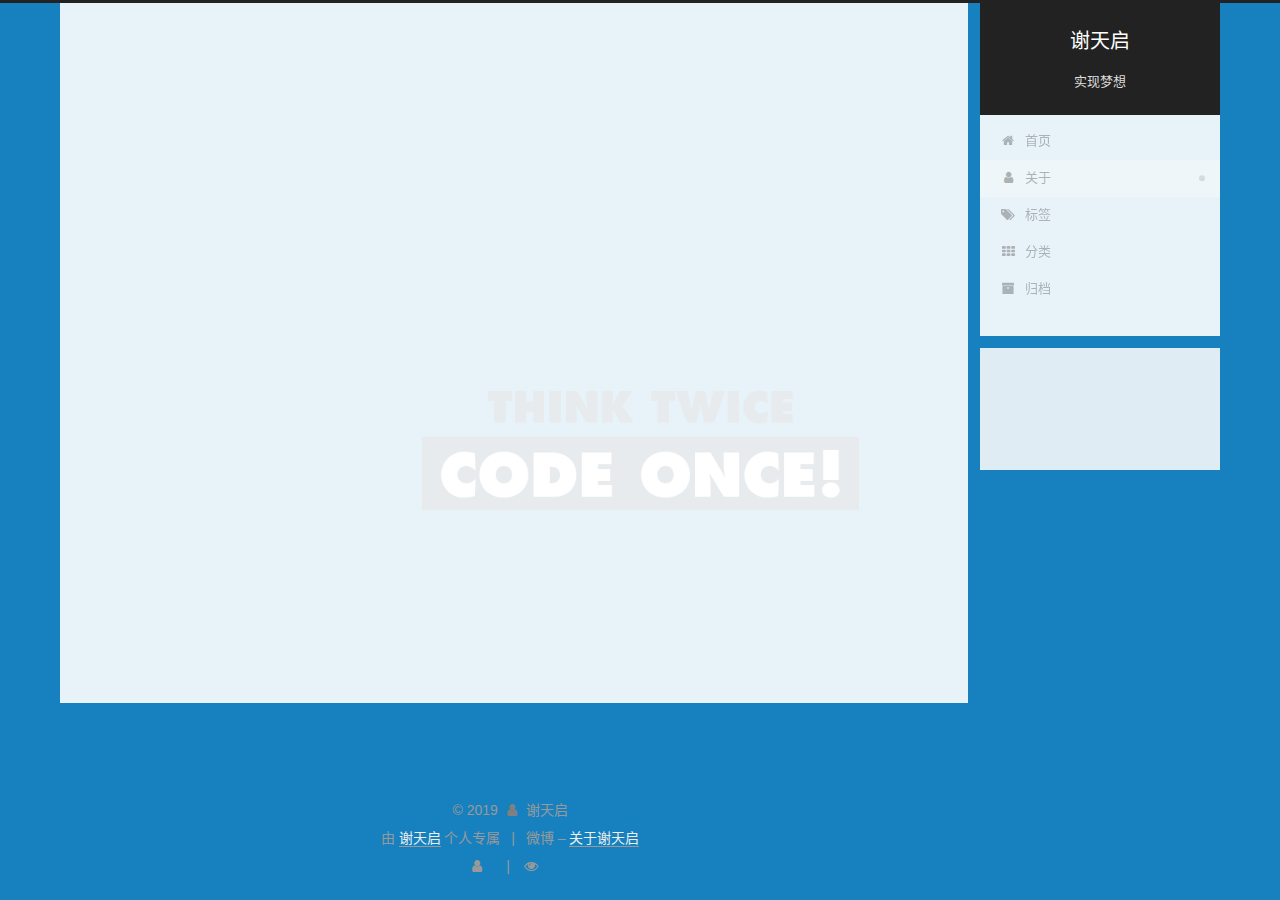
==== about/index.html @ ab3cab08 "Site updated: 2019-01-30 15:04:34" ====
<!DOCTYPE html>












  


<html class="theme-next pisces use-motion" lang="zh-CN">
<head><meta name="generator" content="Hexo 3.8.0">
  <meta charset="UTF-8">
<meta http-equiv="X-UA-Compatible" content="IE=edge">
<meta name="viewport" content="width=device-width, initial-scale=1, maximum-scale=2">
<meta name="theme-color" content="#222">


























<link rel="stylesheet" href="/lib/font-awesome/css/font-awesome.min.css?v=4.6.2">

<link rel="stylesheet" href="/css/main.css?v=6.6.0">


  <link rel="apple-touch-icon" sizes="180x180" href="/images/apple-touch-icon-next.png?v=6.6.0">


  <link rel="icon" type="image/png" sizes="32x32" href="/images/favicon-32x32-next.png?v=6.6.0">


  <link rel="icon" type="image/png" sizes="16x16" href="/images/favicon-16x16-next.png?v=6.6.0">


  <link rel="mask-icon" href="/images/logo.svg?v=6.6.0" color="#222">







<script id="hexo.configurations">
  var NexT = window.NexT || {};
  var CONFIG = {
    root: '/',
    scheme: 'Pisces',
    version: '6.6.0',
    sidebar: {"position":"right","display":"post","offset":12,"b2t":false,"scrollpercent":false,"onmobile":false},
    fancybox: false,
    fastclick: false,
    lazyload: false,
    tabs: true,
    motion: {"enable":true,"async":false,"transition":{"post_block":"fadeIn","post_header":"slideDownIn","post_body":"slideDownIn","coll_header":"slideLeftIn","sidebar":"slideUpIn"}},
    algolia: {
      applicationID: '',
      apiKey: '',
      indexName: '',
      hits: {"per_page":10},
      labels: {"input_placeholder":"Search for Posts","hits_empty":"We didn't find any results for the search: ${query}","hits_stats":"${hits} results found in ${time} ms"}
    }
  };
</script>


  




  <meta name="description" content="谢天启性别：男年龄：22QQ：    ERROR 2674900585     野心家 405636392    微信：17674761947">
<meta property="og:type" content="website">
<meta property="og:title" content="关于谢天启">
<meta property="og:url" content="http://yoursite.com/about/index.html">
<meta property="og:site_name" content="谢天启">
<meta property="og:description" content="谢天启性别：男年龄：22QQ：    ERROR 2674900585     野心家 405636392    微信：17674761947">
<meta property="og:locale" content="zh-CN">
<meta property="og:updated_time" content="2019-01-01T12:17:30.187Z">
<meta name="twitter:card" content="summary">
<meta name="twitter:title" content="关于谢天启">
<meta name="twitter:description" content="谢天启性别：男年龄：22QQ：    ERROR 2674900585     野心家 405636392    微信：17674761947">


  


  <link rel="alternate" href="/atom.xml" title="谢天启" type="application/atom+xml">




  <link rel="canonical" href="http://yoursite.com/about/">



<script id="page.configurations">
  CONFIG.page = {
    sidebar: "",
  };
</script>

  <title>关于谢天启 | 谢天启</title>
  












  <noscript>
  <style>
  .use-motion .motion-element,
  .use-motion .brand,
  .use-motion .menu-item,
  .sidebar-inner,
  .use-motion .post-block,
  .use-motion .pagination,
  .use-motion .comments,
  .use-motion .post-header,
  .use-motion .post-body,
  .use-motion .collection-title { opacity: initial; }

  .use-motion .logo,
  .use-motion .site-title,
  .use-motion .site-subtitle {
    opacity: initial;
    top: initial;
  }

  .use-motion .logo-line-before i { left: initial; }
  .use-motion .logo-line-after i { right: initial; }
  </style>
</noscript>

</head>

<body itemscope="" itemtype="http://schema.org/WebPage" lang="zh-CN">

  
  
    
  

  <div class="container sidebar-position-right page-post-detail">
    <div class="headband"></div>

    <header id="header" class="header" itemscope="" itemtype="http://schema.org/WPHeader">
      <div class="header-inner"><div class="site-brand-wrapper">
  <div class="site-meta">
    

    <div class="custom-logo-site-title">
      <a href="/" class="brand" rel="start">
        <span class="logo-line-before"><i></i></span>
        <span class="site-title">谢天启</span>
        <span class="logo-line-after"><i></i></span>
      </a>
    </div>
    
      
        <p class="site-subtitle">实现梦想</p>
      
    
    
  </div>

  <div class="site-nav-toggle">
    <button aria-label="切换导航栏">
      <span class="btn-bar"></span>
      <span class="btn-bar"></span>
      <span class="btn-bar"></span>
    </button>
  </div>
</div>



<nav class="site-nav">
  
    <ul id="menu" class="menu">
      
        
        
        
          
          <li class="menu-item menu-item-home">

    
    
    
      
    

    

    <a href="/" rel="section"><i class="menu-item-icon fa fa-fw fa-home"></i> <br>首页</a>

  </li>
        
        
        
          
          <li class="menu-item menu-item-about menu-item-active">

    
    
    
      
    

    

    <a href="/about/" rel="section"><i class="menu-item-icon fa fa-fw fa-user"></i> <br>关于</a>

  </li>
        
        
        
          
          <li class="menu-item menu-item-tags">

    
    
    
      
    

    

    <a href="/tags/" rel="section"><i class="menu-item-icon fa fa-fw fa-tags"></i> <br>标签</a>

  </li>
        
        
        
          
          <li class="menu-item menu-item-categories">

    
    
    
      
    

    

    <a href="/categories/" rel="section"><i class="menu-item-icon fa fa-fw fa-th"></i> <br>分类</a>

  </li>
        
        
        
          
          <li class="menu-item menu-item-archives">

    
    
    
      
    

    

    <a href="/archives/" rel="section"><i class="menu-item-icon fa fa-fw fa-archive"></i> <br>归档</a>

  </li>

      
      
    </ul>
  

  

  
</nav>



  



</div>
    </header>

    


    <main id="main" class="main">
      <div class="main-inner">
        <div class="content-wrap">
          
            

    
    
      
      
    
      
      
    
      
      
    
      
      
    
      
      
    
    

  


          
          <div id="content" class="content">
            

  <div id="posts" class="posts-expand">
    
    
    
    <div class="post-block page">
      <header class="post-header">

<h1 class="post-title" itemprop="name headline">关于谢天启

</h1>

<div class="post-meta">
  
  



</div>

</header>

      
      
      
      <div class="post-body">
        
        
          <h1 id="谢天启"><a href="#谢天启" class="headerlink" title="谢天启"></a><strong><u>谢天启</u></strong></h1><p>性别：男<br>年龄：22<br>QQ：</p>
<table>
<thead>
<tr>
<th style="text-align:center">ERROR</th>
<th style="text-align:center">2674900585</th>
</tr>
</thead>
<tbody>
<tr>
<td style="text-align:center">野心家</td>
<td style="text-align:center">405636392</td>
</tr>
</tbody>
</table>
<p>微信：17674761947</p>

        
      </div>
      
      
      
    </div>
    



    
    
    
  </div>


          </div>
          

  



        </div>
        
          
  
  <div class="sidebar-toggle">
    <div class="sidebar-toggle-line-wrap">
      <span class="sidebar-toggle-line sidebar-toggle-line-first"></span>
      <span class="sidebar-toggle-line sidebar-toggle-line-middle"></span>
      <span class="sidebar-toggle-line sidebar-toggle-line-last"></span>
    </div>
  </div>

  <aside id="sidebar" class="sidebar">
    
    <div class="sidebar-inner">

      

      
        <ul class="sidebar-nav motion-element">
          <li class="sidebar-nav-toc sidebar-nav-active" data-target="post-toc-wrap">
            文章目录
          </li>
          <li class="sidebar-nav-overview" data-target="site-overview-wrap">
            站点概览
          </li>
        </ul>
      

      <div class="site-overview-wrap sidebar-panel">
        <div class="site-overview">
          <div class="site-author motion-element" itemprop="author" itemscope="" itemtype="http://schema.org/Person">
            
              <img class="site-author-image" itemprop="image" src="/images/avatar.jpg" alt="谢天启">
            
              <p class="site-author-name" itemprop="name">谢天启</p>
              <p class="site-description motion-element" itemprop="description">如果一个程序不能满足所要的需求，<br>它就会处于混乱无序的状态中,<br>唯一的出路就是重写这个程序。</p>
          </div>

          
            <nav class="site-state motion-element">
              
                <div class="site-state-item site-state-posts">
                
                  <a href="/archives/">
                
                    <span class="site-state-item-count">1</span>
                    <span class="site-state-item-name">日志</span>
                  </a>
                </div>
              

              

              
            </nav>
          

          
            <div class="feed-link motion-element">
              <a href="/atom.xml" rel="alternate">
                <i class="fa fa-rss"></i>
                RSS
              </a>
            </div>
          

          
            <div class="links-of-author motion-element">
              
                <span class="links-of-author-item">
                  
                  
                    
                  
                  
                    
                  
                  <a href="https://github.com/UserXtq" title="GitHub &rarr; https://github.com/UserXtq" rel="noopener" target="_blank"><i class="fa fa-fw fa-github"></i>GitHub</a>
                </span>
              
                <span class="links-of-author-item">
                  
                  
                    
                  
                  
                    
                  
                  <a href="mailto:17674761947@163.com" title="E-Mail &rarr; mailto:17674761947@163.com" rel="noopener" target="_blank"><i class="fa fa-fw fa-envelope"></i>E-Mail</a>
                </span>
              
                <span class="links-of-author-item">
                  
                  
                    
                  
                  
                    
                  
                  <a href="http://weibo.com/ByXTQ" title="Weibo &rarr; http://weibo.com/ByXTQ" rel="noopener" target="_blank"><i class="fa fa-fw fa-weibo"></i>Weibo</a>
                </span>
              
            </div>
          

          

          
          

          
            
          
          

        </div>
      </div>

      
      <!--noindex-->
        <div class="post-toc-wrap motion-element sidebar-panel sidebar-panel-active">
          <div class="post-toc">

            
            
            
            

            
              <div class="post-toc-content"><ol class="nav"><li class="nav-item nav-level-1"><a class="nav-link" href="#谢天启"><span class="nav-number">1.</span> <span class="nav-text">谢天启</span></a></li></ol></div>
            

          </div>
        </div>
      <!--/noindex-->
      

      

    </div>
  </aside>


        
      </div>
    </main>

    <footer id="footer" class="footer">
      <div class="footer-inner">
        <div class="copyright">&copy; <span itemprop="copyrightYear">2019</span>
  <span class="with-love" id="animate">
    <i class="fa fa-user"></i>
  </span>
  <span class="author" itemprop="copyrightHolder">谢天启</span>

  

  
</div>


  <div class="powered-by">由 <a href="https://userxtq.github.io" class="theme-link" rel="noopener" target="_blank">谢天启</a> 个人专属</div>



  <span class="post-meta-divider">|</span>



  <div class="theme-info">微博 – <a href="http://weibo.com/ByXTQ" class="theme-link" rel="noopener" target="_blank">关于谢天启</a></div>




        
<div class="busuanzi-count">
  <script async src="https://busuanzi.ibruce.info/busuanzi/2.3/busuanzi.pure.mini.js"></script>

  
    <span class="site-uv" title="总访客量">
      <i class="fa fa-user"></i>
      <span class="busuanzi-value" id="busuanzi_value_site_uv"></span>
    </span>
  

  
    <span class="site-pv" title="总访问量">
      <i class="fa fa-eye"></i>
      <span class="busuanzi-value" id="busuanzi_value_site_pv"></span>
    </span>
  
</div>









        
      </div>
    </footer>

    
      <div class="back-to-top">
        <i class="fa fa-arrow-up"></i>
        
      </div>
    

    

    

    
  </div>

  

<script>
  if (Object.prototype.toString.call(window.Promise) !== '[object Function]') {
    window.Promise = null;
  }
</script>


























  
  <script src="/lib/jquery/index.js?v=2.1.3"></script>

  
  <script src="/lib/velocity/velocity.min.js?v=1.2.1"></script>

  
  <script src="/lib/velocity/velocity.ui.min.js?v=1.2.1"></script>


  


  <script src="/js/src/utils.js?v=6.6.0"></script>

  <script src="/js/src/motion.js?v=6.6.0"></script>



  
  


  <script src="/js/src/affix.js?v=6.6.0"></script>

  <script src="/js/src/schemes/pisces.js?v=6.6.0"></script>



  
  <script src="/js/src/scrollspy.js?v=6.6.0"></script>
<script src="/js/src/post-details.js?v=6.6.0"></script>



  


  <script src="/js/src/bootstrap.js?v=6.6.0"></script>



  



  











  





  

  

  

  

  

  

  

  

  

  

  

  

  

</body>
</html>
<!-- ҳ����С���� -->
<script type="text/javascript" src="/js/src/clicklove.js"></script>
---- css/main.css ----
/* normalize.css v3.0.2 | MIT License | git.io/normalize */
html {
  font-family: sans-serif; /* 1 */
  -ms-text-size-adjust: 100%; /* 2 */
  -webkit-text-size-adjust: 100%; /* 2 */
}
body {
  margin: 0;
}
article,
aside,
details,
figcaption,
figure,
footer,
header,
hgroup,
main,
menu,
nav,
section,
summary {
  display: block;
}
audio,
canvas,
progress,
video {
  display: inline-block; /* 1 */
  vertical-align: baseline; /* 2 */
}
audio:not([controls]) {
  display: none;
  height: 0;
}
[hidden],
template {
  display: none;
}
a {
  background-color: transparent;
}
a:active,
a:hover {
  outline: 0;
}
abbr[title] {
  border-bottom: 1px dotted;
}
b,
strong {
  font-weight: bold;
}
dfn {
  font-style: italic;
}
h1 {
  font-size: 2em;
  margin: 0.67em 0;
}
mark {
  background: #ff0;
  color: #000;
}
small {
  font-size: 80%;
}
sub,
sup {
  font-size: 75%;
  line-height: 0;
  position: relative;
  vertical-align: baseline;
}
sup {
  top: -0.5em;
}
sub {
  bottom: -0.25em;
}
img {
  border: 0;
}
svg:not(:root) {
  overflow: hidden;
}
figure {
  margin: 1em 40px;
}
hr {
  -moz-box-sizing: content-box;
  box-sizing: content-box;
  height: 0;
}
pre {
  overflow: auto;
}
code,
kbd,
pre,
samp {
  font-family: monospace, monospace;
  font-size: 1em;
}
button,
input,
optgroup,
select,
textarea {
  color: inherit; /* 1 */
  font: inherit; /* 2 */
  margin: 0; /* 3 */
}
button {
  overflow: visible;
}
button,
select {
  text-transform: none;
}
button,
html input[type="button"],
input[type="reset"],
input[type="submit"] {
  -webkit-appearance: button; /* 2 */
  cursor: pointer; /* 3 */
}
button[disabled],
html input[disabled] {
  cursor: default;
}
button::-moz-focus-inner,
input::-moz-focus-inner {
  border: 0;
  padding: 0;
}
input {
  line-height: normal;
}
input[type="checkbox"],
input[type="radio"] {
  box-sizing: border-box; /* 1 */
  padding: 0; /* 2 */
}
input[type="number"]::-webkit-inner-spin-button,
input[type="number"]::-webkit-outer-spin-button {
  height: auto;
}
input[type="search"] {
  -webkit-appearance: textfield; /* 1 */
  -moz-box-sizing: content-box;
  -webkit-box-sizing: content-box; /* 2 */
  box-sizing: content-box;
}
input[type="search"]::-webkit-search-cancel-button,
input[type="search"]::-webkit-search-decoration {
  -webkit-appearance: none;
}
fieldset {
  border: 1px solid #c0c0c0;
  margin: 0 2px;
  padding: 0.35em 0.625em 0.75em;
}
legend {
  border: 0; /* 1 */
  padding: 0; /* 2 */
}
textarea {
  overflow: auto;
}
optgroup {
  font-weight: bold;
}
table {
  border-collapse: collapse;
  border-spacing: 0;
}
td,
th {
  padding: 0;
}
::selection {
  background: #262a30;
  color: #fff;
}
body {
  position: relative;
  font-family: 'Lato', "PingFang SC", "Microsoft YaHei", sans-serif;
  font-size: 14px;
  line-height: 2;
  color: #555;
  background: #f5f7f9;
}
@media (max-width: 767px) {
  body {
    padding-right: 0 !important;
  }
}
@media (min-width: 768px) and (max-width: 991px) {
  body {
    padding-right: 0 !important;
  }
}
@media (min-width: 1200px) {
  body {
    font-size: 16px;
  }
}
h1,
h2,
h3,
h4,
h5,
h6 {
  margin: 0;
  padding: 0;
  font-weight: bold;
  line-height: 1.5;
  font-family: 'Lato', "PingFang SC", "Microsoft YaHei", sans-serif;
}
h1,
h2,
h3,
h4,
h5,
h6 {
  margin: 20px 0 15px;
}
h1 {
  font-size: 22px;
}
h1 code {
  font-size: 22px;
}
@media (max-width: 767px) {
  h1 {
    font-size: 18px;
  }
  h1 code {
    font-size: 18px;
  }
}
h2 {
  font-size: 20px;
}
h2 code {
  font-size: 20px;
}
@media (max-width: 767px) {
  h2 {
    font-size: 16px;
  }
  h2 code {
    font-size: 16px;
  }
}
h3 {
  font-size: 18px;
}
h3 code {
  font-size: 18px;
}
@media (max-width: 767px) {
  h3 {
    font-size: 14px;
  }
  h3 code {
    font-size: 14px;
  }
}
h4 {
  font-size: 16px;
}
h4 code {
  font-size: 16px;
}
@media (max-width: 767px) {
  h4 {
    font-size: 12px;
  }
  h4 code {
    font-size: 12px;
  }
}
h5 {
  font-size: 14px;
}
h5 code {
  font-size: 14px;
}
@media (max-width: 767px) {
  h5 {
    font-size: 10px;
  }
  h5 code {
    font-size: 10px;
  }
}
h6 {
  font-size: 12px;
}
h6 code {
  font-size: 12px;
}
@media (max-width: 767px) {
  h6 {
    font-size: 8px;
  }
  h6 code {
    font-size: 8px;
  }
}
p {
  margin: 0 0 20px 0;
}
a,
span.exturl {
  overflow-wrap: break-word;
  word-wrap: break-word;
  background-color: transparent;
  color: #555;
  text-decoration: none;
  outline: none;
  border-bottom: 1px solid #999;
  cursor: pointer;
}
a:hover,
span.exturl:hover {
  color: #222;
  border-bottom-color: #222;
}
blockquote {
  margin: 0;
  padding: 0;
}
img {
  display: block;
  margin: auto;
  max-width: 100%;
  height: auto;
}
hr {
  margin: 40px 0;
  height: 3px;
  border: none;
  background-color: #ddd;
  background-image: repeating-linear-gradient(-45deg, #fff, #fff 4px, transparent 4px, transparent 8px);
}
blockquote {
  padding: 0 15px;
  color: #666;
  border-left: 4px solid #ddd;
}
blockquote cite::before {
  content: "-";
  padding: 0 5px;
}
dt {
  font-weight: 700;
}
dd {
  margin: 0;
  padding: 0;
}
kbd {
  border: 1px solid #ccc;
  border-radius: 0.2em;
  box-shadow: 0.1em 0.1em 0.2em rgba(0,0,0,0.1);
  background-color: #f9f9f9;
  font-family: inherit;
  background-image: -webkit-linear-gradient(top, #eee, #fff, #eee);
  padding: 0.1em 0.3em;
  white-space: nowrap;
}
.text-left {
  text-align: left;
}
.text-center {
  text-align: center;
}
.text-right {
  text-align: right;
}
.text-justify {
  text-align: justify;
}
.text-nowrap {
  white-space: nowrap;
}
.text-lowercase {
  text-transform: lowercase;
}
.text-uppercase {
  text-transform: uppercase;
}
.text-capitalize {
  text-transform: capitalize;
}
.center-block {
  display: block;
  margin-left: auto;
  margin-right: auto;
}
.clearfix:before,
.clearfix:after {
  content: " ";
  display: table;
}
.clearfix:after {
  clear: both;
}
.pullquote {
  width: 45%;
}
.pullquote.left {
  float: left;
  margin-left: 5px;
  margin-right: 10px;
}
.pullquote.right {
  float: right;
  margin-left: 10px;
  margin-right: 5px;
}
.affix.affix.affix {
  position: fixed;
}
.translation {
  margin-top: -20px;
  font-size: 14px;
  color: #999;
}
.scrollbar-measure {
  width: 100px;
  height: 100px;
  overflow: scroll;
  position: absolute;
  top: -9999px;
}
.use-motion .motion-element {
  opacity: 0;
}
table {
  margin: 20px 0;
  width: 100%;
  border-collapse: collapse;
  border-spacing: 0;
  border: 1px solid #ddd;
  font-size: 14px;
  word-break: break-all;
}
table>tbody>tr:nth-of-type(odd) {
  background-color: #f9f9f9;
}
table>tbody>tr:hover {
  background-color: #f5f5f5;
}
caption,
th,
td {
  padding: 8px;
  text-align: left;
  vertical-align: middle;
  font-weight: normal;
}
th,
td {
  border-bottom: 3px solid #ddd;
  border-right: 1px solid #eee;
}
th {
  padding-bottom: 10px;
  font-weight: 700;
}
td {
  border-bottom-width: 1px;
}
html,
body {
  height: 100%;
}
.container {
  position: relative;
  min-height: 100%;
}
.header-inner {
  margin: 0 auto;
  padding: 100px 0 70px;
  width: calc(100% - 20px);
}
@media (min-width: 1200px) {
  .container .header-inner {
    width: 1160px;
  }
}
@media (min-width: 1600px) {
  .container .header-inner {
    width: 73%;
  }
}
.main {
  padding-bottom: 150px;
}
.main-inner {
  margin: 0 auto;
  width: calc(100% - 20px);
}
@media (min-width: 1200px) {
  .container .main-inner {
    width: 1160px;
  }
}
@media (min-width: 1600px) {
  .container .main-inner {
    width: 73%;
  }
}
.footer {
  position: absolute;
  left: 0;
  bottom: 0;
  width: 100%;
  min-height: 50px;
}
.footer-inner {
  box-sizing: border-box;
  margin: 20px auto;
  width: calc(100% - 20px);
}
@media (min-width: 1200px) {
  .container .footer-inner {
    width: 1160px;
  }
}
@media (min-width: 1600px) {
  .container .footer-inner {
    width: 73%;
  }
}
pre,
.highlight {
  overflow: auto;
  margin: 20px 0;
  padding: 0;
  font-size: 14px;
  color: #4d4d4c;
  background: #f7f7f7;
  line-height: 1.6;
}
pre,
code {
  font-family: consolas, Menlo, "PingFang SC", "Microsoft YaHei", monospace;
}
code {
  overflow-wrap: break-word;
  word-wrap: break-word;
  padding: 2px 4px;
  color: #555;
  background: #eee;
  border-radius: 3px;
  font-size: 14px;
}
pre {
  padding: 10px;
}
pre code {
  padding: 0;
  color: #4d4d4c;
  background: none;
  text-shadow: none;
}
.highlight {
  border-radius: 1px;
}
.highlight pre {
  border: none;
  margin: 0;
  padding: 10px 0;
}
.highlight table {
  margin: 0;
  width: auto;
  border: none;
}
.highlight td {
  border: none;
  padding: 0;
}
.highlight figcaption {
  font-size: 1em;
  color: #4d4d4c;
  line-height: 1em;
  margin-bottom: 1em;
  margin: 0em;
  padding: 0.5em;
  background: #eee;
  border-bottom: 1px solid #e9e9e9;
}
.highlight figcaption:before,
.highlight figcaption:after {
  content: " ";
  display: table;
}
.highlight figcaption:after {
  clear: both;
}
.highlight figcaption a {
  float: right;
  color: #4d4d4c;
}
.highlight figcaption a:hover {
  border-bottom-color: #4d4d4c;
}
.highlight .gutter pre {
  padding-left: 10px;
  padding-right: 10px;
  color: #869194;
  text-align: right;
  background-color: #eff2f3;
}
.highlight .code pre {
  width: 100%;
  padding-left: 10px;
  padding-right: 10px;
  background-color: #f7f7f7;
}
.highlight .line {
  height: 20px;
}
.gutter {
  -webkit-user-select: none;
  -moz-user-select: none;
  -ms-user-select: none;
  user-select: none;
}
.gist table {
  width: auto;
}
.gist table td {
  border: none;
}
pre .deletion {
  background: #fdd;
}
pre .addition {
  background: #dfd;
}
pre .meta {
  color: #8959a8;
}
pre .comment {
  color: #8e908c;
}
pre .variable,
pre .attribute,
pre .tag,
pre .name,
pre .regexp,
pre .ruby .constant,
pre .xml .tag .title,
pre .xml .pi,
pre .xml .doctype,
pre .html .doctype,
pre .css .id,
pre .css .class,
pre .css .pseudo {
  color: #c82829;
}
pre .number,
pre .preprocessor,
pre .built_in,
pre .builtin-name,
pre .literal,
pre .params,
pre .constant,
pre .command {
  color: #f5871f;
}
pre .ruby .class .title,
pre .css .rules .attribute,
pre .string,
pre .symbol,
pre .value,
pre .inheritance,
pre .header,
pre .ruby .symbol,
pre .xml .cdata,
pre .special,
pre .formula {
  color: #718c00;
}
pre .title,
pre .css .hexcolor {
  color: #3e999f;
}
pre .function,
pre .python .decorator,
pre .python .title,
pre .ruby .function .title,
pre .ruby .title .keyword,
pre .perl .sub,
pre .javascript .title,
pre .coffeescript .title {
  color: #4271ae;
}
pre .keyword,
pre .javascript .function {
  color: #8959a8;
}
.posts-expand .post-body img.full-image {
  border: none;
}
.blockquote-center,
.page-home .post-type-quote blockquote,
.page-post-detail .post-type-quote blockquote {
  position: relative;
  margin: 40px 0;
  padding: 0;
  border-left: none;
  text-align: center;
}
.blockquote-center::before,
.page-home .post-type-quote blockquote::before,
.page-post-detail .post-type-quote blockquote::before,
.blockquote-center::after,
.page-home .post-type-quote blockquote::after,
.page-post-detail .post-type-quote blockquote::after {
  position: absolute;
  content: ' ';
  display: block;
  width: 100%;
  height: 24px;
  opacity: 0.2;
  background-repeat: no-repeat;
  background-position: 0 -6px;
  background-size: 22px 22px;
}
.blockquote-center::before,
.page-home .post-type-quote blockquote::before,
.page-post-detail .post-type-quote blockquote::before {
  top: -20px;
  background-image: url("../images/quote-l.svg");
  border-top: 1px solid #ccc;
}
.blockquote-center::after,
.page-home .post-type-quote blockquote::after,
.page-post-detail .post-type-quote blockquote::after {
  bottom: -20px;
  background-image: url("../images/quote-r.svg");
  border-bottom: 1px solid #ccc;
  background-position: 100% 8px;
}
.blockquote-center p,
.page-home .post-type-quote blockquote p,
.page-post-detail .post-type-quote blockquote p,
.blockquote-center div,
.page-home .post-type-quote blockquote div,
.page-post-detail .post-type-quote blockquote div {
  text-align: center;
}
.post .post-body .group-picture img {
  box-sizing: border-box;
  padding: 0 3px;
  border: none;
}
.post .group-picture-row {
  overflow: hidden;
  margin-top: 6px;
}
.post .group-picture-row:first-child {
  margin-top: 0;
}
.post .group-picture-column {
  float: left;
}
.page-post-detail .post-body .group-picture-column {
  float: none;
  margin-top: 10px;
  width: auto !important;
}
.page-post-detail .post-body .group-picture-column img {
  margin: 0 auto;
}
.page-archive .group-picture-container {
  overflow: hidden;
}
.page-archive .group-picture-row {
  float: left;
}
.page-archive .group-picture-row:first-child {
  margin-top: 6px;
}
.page-archive .group-picture-column {
  max-width: 150px;
  max-height: 150px;
}
.post-body .note {
  position: relative;
  padding: 15px;
  margin-bottom: 20px;
  border: 1px solid #eee;
  border-left-width: 5px;
  border-radius: 3px;
}
.post-body .note h2,
.post-body .note h3,
.post-body .note h4,
.post-body .note h5,
.post-body .note h6 {
  margin-top: 0;
  margin-bottom: 0;
  border-bottom: initial;
  padding-top: 0 !important;
}
.post-body .note p:first-child,
.post-body .note ul:first-child,
.post-body .note ol:first-child,
.post-body .note table:first-child,
.post-body .note pre:first-child,
.post-body .note blockquote:first-child {
  margin-top: 0;
}
.post-body .note p:last-child,
.post-body .note ul:last-child,
.post-body .note ol:last-child,
.post-body .note table:last-child,
.post-body .note pre:last-child,
.post-body .note blockquote:last-child {
  margin-bottom: 0;
}
.post-body .note.default {
  border-left-color: #777;
}
.post-body .note.default h2,
.post-body .note.default h3,
.post-body .note.default h4,
.post-body .note.default h5,
.post-body .note.default h6 {
  color: #777;
}
.post-body .note.primary {
  border-left-color: #6f42c1;
}
.post-body .note.primary h2,
.post-body .note.primary h3,
.post-body .note.primary h4,
.post-body .note.primary h5,
.post-body .note.primary h6 {
  color: #6f42c1;
}
.post-body .note.info {
  border-left-color: #428bca;
}
.post-body .note.info h2,
.post-body .note.info h3,
.post-body .note.info h4,
.post-body .note.info h5,
.post-body .note.info h6 {
  color: #428bca;
}
.post-body .note.success {
  border-left-color: #5cb85c;
}
.post-body .note.success h2,
.post-body .note.success h3,
.post-body .note.success h4,
.post-body .note.success h5,
.post-body .note.success h6 {
  color: #5cb85c;
}
.post-body .note.warning {
  border-left-color: #f0ad4e;
}
.post-body .note.warning h2,
.post-body .note.warning h3,
.post-body .note.warning h4,
.post-body .note.warning h5,
.post-body .note.warning h6 {
  color: #f0ad4e;
}
.post-body .note.danger {
  border-left-color: #d9534f;
}
.post-body .note.danger h2,
.post-body .note.danger h3,
.post-body .note.danger h4,
.post-body .note.danger h5,
.post-body .note.danger h6 {
  color: #d9534f;
}
.post-body .label {
  display: inline;
  padding: 0 2px;
  white-space: nowrap;
}
.post-body .label.default {
  background-color: #f0f0f0;
}
.post-body .label.primary {
  background-color: #efe6f7;
}
.post-body .label.info {
  background-color: #e5f2f8;
}
.post-body .label.success {
  background-color: #e7f4e9;
}
.post-body .label.warning {
  background-color: #fcf6e1;
}
.post-body .label.danger {
  background-color: #fae8eb;
}
.post-body .tabs {
  position: relative;
  display: block;
  margin-bottom: 20px;
  padding-top: 10px;
}
.post-body .tabs ul.nav-tabs {
  margin: 0;
  padding: 0;
  display: flex;
  margin-bottom: -1px;
}
@media (max-width: 413px) {
  .post-body .tabs ul.nav-tabs {
    display: block;
    margin-bottom: 5px;
  }
}
.post-body .tabs ul.nav-tabs li.tab {
  list-style-type: none !important;
  margin: 0 0.25em 0 0;
  border-top: 3px solid transparent;
  border-left: 1px solid transparent;
  border-right: 1px solid transparent;
}
@media (max-width: 413px) {
  .post-body .tabs ul.nav-tabs li.tab {
    margin: initial;
    border-top: 1px solid transparent;
    border-left: 3px solid transparent;
    border-right: 1px solid transparent;
    border-bottom: 1px solid transparent;
  }
}
.post-body .tabs ul.nav-tabs li.tab a {
  outline: 0;
  border-bottom: initial;
  display: block;
  line-height: 1.8em;
  padding: 0.25em 0.75em;
  transition-duration: 0.2s;
  transition-timing-function: ease-out;
  transition-delay: 0s;
}
.post-body .tabs ul.nav-tabs li.tab a i {
  width: 1.285714285714286em;
}
.post-body .tabs ul.nav-tabs li.tab.active {
  border-top: 3px solid #fc6423;
  border-left: 1px solid #ddd;
  border-right: 1px solid #ddd;
  background-color: #fff;
}
@media (max-width: 413px) {
  .post-body .tabs ul.nav-tabs li.tab.active {
    border-top: 1px solid #ddd;
    border-left: 3px solid #fc6423;
    border-right: 1px solid #ddd;
    border-bottom: 1px solid #ddd;
  }
}
.post-body .tabs ul.nav-tabs li.tab.active a {
  cursor: default;
  color: #555;
}
.post-body .tabs .tab-content {
  background-color: #fff;
}
.post-body .tabs .tab-content .tab-pane {
  border: 1px solid #ddd;
  padding: 20px 20px 0 20px;
}
.post-body .tabs .tab-content .tab-pane:not(.active) {
  display: none !important;
}
.post-body .tabs .tab-content .tab-pane.active {
  display: block !important;
}
.btn {
  display: inline-block;
  padding: 0 20px;
  font-size: 14px;
  color: #555;
  background: #fff;
  border: 2px solid #555;
  text-decoration: none;
  border-radius: 2px;
  transition-property: background-color;
  transition-duration: 0.2s;
  transition-timing-function: ease-in-out;
  transition-delay: 0s;
  line-height: 2;
}
.btn:hover {
  border-color: #222;
  color: #fff;
  background: #222;
}
.btn +.btn {
  margin: 0 0 8px 8px;
}
.btn .fa-fw {
  width: 1.285714285714286em;
  text-align: left;
}
.btn-bar {
  display: block;
  width: 22px;
  height: 2px;
  background: #555;
  border-radius: 1px;
}
.btn-bar+.btn-bar {
  margin-top: 4px;
}
.pagination {
  margin: 120px 0 40px;
  text-align: center;
  border-top: 1px solid #eee;
}
.page-number-basic,
.pagination .prev,
.pagination .next,
.pagination .page-number,
.pagination .space {
  display: inline-block;
  position: relative;
  top: -1px;
  margin: 0 10px;
  padding: 0 11px;
}
@media (max-width: 767px) {
  .page-number-basic,
  .pagination .prev,
  .pagination .next,
  .pagination .page-number,
  .pagination .space {
    margin: 0 5px;
  }
}
.pagination .prev,
.pagination .next,
.pagination .page-number {
  border-bottom: 0;
  border-top: 1px solid #eee;
  transition-property: border-color;
  transition-duration: 0.2s;
  transition-timing-function: ease-in-out;
  transition-delay: 0s;
}
.pagination .prev:hover,
.pagination .next:hover,
.pagination .page-number:hover {
  border-top-color: #222;
}
.pagination .space {
  padding: 0;
  margin: 0;
}
.pagination .prev {
  margin-left: 0;
}
.pagination .next {
  margin-right: 0;
}
.pagination .page-number.current {
  color: #fff;
  background: #ccc;
  border-top-color: #ccc;
}
@media (max-width: 767px) {
  .pagination {
    border-top: none;
  }
  .pagination .prev,
  .pagination .next,
  .pagination .page-number {
    margin-bottom: 10px;
    border-top: 0;
    border-bottom: 1px solid #eee;
    padding: 0 10px;
  }
  .pagination .prev:hover,
  .pagination .next:hover,
  .pagination .page-number:hover {
    border-bottom-color: #222;
  }
}
.comments {
  margin: 60px 20px 0;
}
.tag-cloud {
  text-align: center;
}
.tag-cloud a {
  display: inline-block;
  margin: 10px;
}
.back-to-top {
  box-sizing: border-box;
  position: fixed;
  bottom: -100px;
  right: 30px;
  z-index: 1050;
  padding: 0 6px;
  width: 24px;
  background: #222;
  font-size: 12px;
  opacity: 0.6;
  color: #fff;
  cursor: pointer;
  text-align: center;
  -webkit-transform: translateZ(0);
  transition-property: bottom;
  transition-duration: 0.2s;
  transition-timing-function: ease-in-out;
  transition-delay: 0s;
}
@media (min-width: 768px) and (max-width: 991px) {
  .back-to-top {
    display: none !important;
  }
}
@media (max-width: 767px) {
  .back-to-top {
    display: none !important;
  }
}
.back-to-top.back-to-top-on {
  bottom: 30px;
}
.header {
  background: transparent;
}
.header-inner {
  position: relative;
}
.headband {
  height: 3px;
  background: #222;
}
.site-meta {
  margin: 0;
  text-align: center;
}
@media (max-width: 767px) {
  .site-meta {
    text-align: center;
  }
}
.brand {
  position: relative;
  display: inline-block;
  padding: 0 40px;
  color: #fff;
  background: #222;
  border-bottom: none;
}
.brand:hover {
  color: #fff;
}
.logo {
  display: inline-block;
  margin-right: 5px;
  line-height: 36px;
  vertical-align: top;
}
.site-title {
  display: inline-block;
  vertical-align: top;
  line-height: 36px;
  font-size: 20px;
  font-weight: normal;
  font-family: 'Lato', "PingFang SC", "Microsoft YaHei", sans-serif;
}
.site-subtitle {
  margin-top: 10px;
  font-size: 13px;
  color: #ddd;
}
.use-motion .brand {
  opacity: 0;
}
.use-motion .logo,
.use-motion .site-title,
.use-motion .site-subtitle,
.use-motion .custom-logo-image {
  opacity: 0;
  position: relative;
  top: -10px;
}
.site-nav-toggle {
  display: none;
  position: absolute;
  top: 10px;
  left: 10px;
}
@media (max-width: 767px) {
  .site-nav-toggle {
    display: block;
  }
}
.site-nav-toggle button {
  margin-top: 2px;
  padding: 9px 10px;
  background: transparent;
  border: none;
}
@media (max-width: 767px) {
  .site-nav {
    display: none;
    margin: 0 -10px;
    padding: 0 10px;
    clear: both;
    border-top: 1px solid #ddd;
  }
}
@media (min-width: 768px) and (max-width: 991px) {
  .site-nav {
    display: block !important;
  }
}
@media (min-width: 992px) {
  .site-nav {
    display: block !important;
  }
}
.menu {
  margin-top: 20px;
  padding-left: 0;
  text-align: center;
}
.menu .menu-item {
  display: inline-block;
  margin: 0 10px;
  list-style: none;
}
@media screen and (max-width: 767px) {
  .menu .menu-item {
    margin-top: 10px;
  }
}
.menu .menu-item a,
.menu .menu-item span.exturl {
  display: block;
  font-size: 13px;
  line-height: inherit;
  border-bottom: 1px solid transparent;
  transition-property: border-color;
  transition-duration: 0.2s;
  transition-timing-function: ease-in-out;
  transition-delay: 0s;
}
.menu .menu-item a:hover,
.menu .menu-item span.exturl:hover {
  border-bottom-color: #222;
}
.menu .menu-item .fa {
  margin-right: 5px;
}
.use-motion .menu-item {
  opacity: 0;
}
.post-body {
  overflow-wrap: break-word;
  word-wrap: break-word;
  font-family: 'Lato', "PingFang SC", "Microsoft YaHei", sans-serif;
}
.post-body .exturl .fa {
  font-size: 14px;
  margin-left: 4px;
}
.post-body .fancybox img {
  display: block !important;
  margin: 0 auto;
  cursor: pointer;
  cursor: zoom-in;
  cursor: -webkit-zoom-in;
}
.post-body .image-caption,
.post-body .figure .caption {
  margin: -20px auto 15px;
  text-align: center;
  font-size: 14px;
  color: #999;
  font-weight: bold;
  line-height: 1;
}
.post-sticky-flag {
  display: inline-block;
  font-size: 16px;
  -ms-transform: rotate(30deg);
  -webkit-transform: rotate(30deg);
  -moz-transform: rotate(30deg);
  -ms-transform: rotate(30deg);
  -o-transform: rotate(30deg);
  transform: rotate(30deg);
}
.use-motion .post-block,
.use-motion .pagination,
.use-motion .comments {
  opacity: 0;
}
.use-motion .post-header {
  opacity: 0;
}
.use-motion .post-body {
  opacity: 0;
}
.use-motion .collection-title {
  opacity: 0;
}
.posts-expand {
  padding-top: 40px;
}
@media (max-width: 767px) {
  .posts-expand {
    margin: 0 20px;
  }
  .post-body pre .gutter pre {
    padding-right: 10px;
  }
  .post-body .highlight {
    margin-left: 0px;
    margin-right: 0px;
    padding: 0;
  }
  .post-body .highlight .gutter pre {
    padding-right: 10px;
  }
}
@media (min-width: 992px) {
  .posts-expand .post-body {
    text-align: justify;
  }
}
.posts-expand .post-body h2,
.posts-expand .post-body h3,
.posts-expand .post-body h4,
.posts-expand .post-body h5,
.posts-expand .post-body h6 {
  padding-top: 10px;
}
.posts-expand .post-body h2 .header-anchor,
.posts-expand .post-body h3 .header-anchor,
.posts-expand .post-body h4 .header-anchor,
.posts-expand .post-body h5 .header-anchor,
.posts-expand .post-body h6 .header-anchor {
  float: right;
  margin-left: 10px;
  color: #ccc;
  border-bottom-style: none;
  visibility: hidden;
}
.posts-expand .post-body h2 .header-anchor:hover,
.posts-expand .post-body h3 .header-anchor:hover,
.posts-expand .post-body h4 .header-anchor:hover,
.posts-expand .post-body h5 .header-anchor:hover,
.posts-expand .post-body h6 .header-anchor:hover {
  color: inherit;
}
.posts-expand .post-body h2:hover .header-anchor,
.posts-expand .post-body h3:hover .header-anchor,
.posts-expand .post-body h4:hover .header-anchor,
.posts-expand .post-body h5:hover .header-anchor,
.posts-expand .post-body h6:hover .header-anchor {
  visibility: visible;
}
.posts-expand .post-body ul li {
  list-style: circle;
}
.posts-expand .post-body img {
  box-sizing: border-box;
  margin: auto;
  padding: 3px;
  border: 1px solid #ddd;
}
.posts-expand .post-body .fancybox img {
  margin: 0 auto 25px;
}
.posts-expand .post-body img {
  margin: 0 auto 25px;
}
@media (max-width: 767px) {
  .posts-collapse {
    margin: 0 20px;
  }
  .posts-collapse .post-title,
  .posts-collapse .post-meta {
    display: block;
    width: auto;
    text-align: left;
  }
}
.posts-collapse {
  position: relative;
  z-index: 1010;
  margin-left: 55px;
}
.posts-collapse::after {
  content: " ";
  position: absolute;
  top: 20px;
  left: 0;
  margin-left: -2px;
  width: 4px;
  height: 100%;
  background: #f5f5f5;
  z-index: -1;
}
@media (max-width: 767px) {
  .posts-collapse {
    margin: 0 20px;
  }
}
.posts-collapse .collection-title {
  position: relative;
  margin: 60px 0;
}
.posts-collapse .collection-title h1,
.posts-collapse .collection-title h2 {
  margin-left: 20px;
}
.posts-collapse .collection-title small {
  color: #bbb;
  margin-left: 5px;
}
.posts-collapse .collection-title::before {
  content: " ";
  position: absolute;
  left: 0;
  top: 50%;
  margin-left: -4px;
  margin-top: -4px;
  width: 8px;
  height: 8px;
  background: #bbb;
  border-radius: 50%;
}
.posts-collapse .post {
  margin: 30px 0;
}
.posts-collapse .post-header {
  position: relative;
  transition-duration: 0.2s;
  transition-timing-function: ease-in-out;
  transition-delay: 0s;
  transition-property: border;
  border-bottom: 1px dashed #ccc;
}
.posts-collapse .post-header::before {
  content: " ";
  position: absolute;
  left: 0;
  top: 12px;
  width: 6px;
  height: 6px;
  margin-left: -4px;
  background: #bbb;
  border-radius: 50%;
  border: 1px solid #fff;
  transition-duration: 0.2s;
  transition-timing-function: ease-in-out;
  transition-delay: 0s;
  transition-property: background;
}
.posts-collapse .post-header:hover {
  border-bottom-color: #666;
}
.posts-collapse .post-header:hover::before {
  background: #222;
}
.posts-collapse .post-meta {
  position: absolute;
  font-size: 12px;
  left: 20px;
  top: 5px;
}
.posts-collapse .post-comments-count {
  display: none;
}
.posts-collapse .post-title {
  margin-left: 60px;
  font-size: 16px;
  font-weight: normal;
  line-height: inherit;
}
.posts-collapse .post-title::after {
  margin-left: 3px;
  opacity: 0.6;
}
.posts-collapse .post-title a,
.posts-collapse .post-title span.exturl {
  color: #666;
  border-bottom: none;
}
.page-home .post-type-quote .post-header,
.page-post-detail .post-type-quote .post-header,
.page-home .post-type-quote .post-tags,
.page-post-detail .post-type-quote .post-tags {
  display: none;
}
.posts-expand .post-title {
  overflow-wrap: break-word;
  word-wrap: break-word;
  text-align: center;
  font-weight: 400;
}
.posts-expand .post-title-link {
  display: inline-block;
  position: relative;
  color: #555;
  border-bottom: none;
  line-height: 1.2;
  vertical-align: top;
}
.posts-expand .post-title-link::before {
  content: "";
  position: absolute;
  width: 100%;
  height: 2px;
  bottom: 0;
  left: 0;
  background-color: #000;
  visibility: hidden;
  -webkit-transform: scaleX(0);
  -moz-transform: scaleX(0);
  -ms-transform: scaleX(0);
  -o-transform: scaleX(0);
  transform: scaleX(0);
  transition-duration: 0.2s;
  transition-timing-function: ease-in-out;
  transition-delay: 0s;
}
.posts-expand .post-title-link:hover::before {
  visibility: visible;
  -webkit-transform: scaleX(1);
  -moz-transform: scaleX(1);
  -ms-transform: scaleX(1);
  -o-transform: scaleX(1);
  transform: scaleX(1);
}
.posts-expand .post-title-link .fa {
  font-size: 20px;
  margin-left: 5px;
}
.posts-expand .post-meta {
  margin: 3px 0 60px 0;
  color: #999;
  font-family: 'Lato', "PingFang SC", "Microsoft YaHei", sans-serif;
  font-size: 12px;
  text-align: center;
}
.posts-expand .post-meta .post-category-list {
  display: inline-block;
  margin: 0;
  padding: 3px;
}
.posts-expand .post-meta .post-category-list-link {
  color: #999;
}
.posts-expand .post-meta .post-description {
  font-size: 14px;
  margin-top: 2px;
}
.posts-expand .post-meta time {
  border-bottom: 1px dashed #999;
  cursor: help;
}
.post-meta-divider {
  margin: 0 0.5em;
}
.post-meta-item-icon {
  margin-right: 3px;
}
@media (min-width: 768px) and (max-width: 991px) {
  .post-meta-item-icon {
    display: inline-block;
  }
}
@media (max-width: 767px) {
  .post-meta-item-icon {
    display: inline-block;
  }
}
@media (min-width: 768px) and (max-width: 991px) {
  .post-meta-item-text {
    display: none;
  }
}
@media (max-width: 767px) {
  .post-meta-item-text {
    display: none;
  }
}
.post-button {
  margin-top: 40px;
}
.posts-expand .post-tags {
  margin-top: 40px;
  text-align: center;
}
.posts-expand .post-tags a {
  display: inline-block;
  margin-right: 10px;
  font-size: 13px;
}
.post-nav {
  display: table;
  margin-top: 15px;
  width: 100%;
  border-top: 1px solid #eee;
}
.post-nav-divider {
  display: table-cell;
  width: 10%;
}
.post-nav-item {
  display: table-cell;
  padding: 10px 0 0 0;
  width: 45%;
  vertical-align: top;
}
.post-nav-item a {
  position: relative;
  display: block;
  line-height: 25px;
  font-size: 14px;
  color: #555;
  border-bottom: none;
}
.post-nav-item a:hover {
  color: #222;
  border-bottom: none;
}
.post-nav-item a:active {
  top: 2px;
}
.post-nav-item .fa {
  font-size: 12px;
  margin-right: 5px;
}
.post-nav-next a {
  padding-left: 5px;
}
.post-nav-prev {
  text-align: right;
}
.post-nav-prev a {
  padding-right: 5px;
}
.post-nav-prev .fa {
  margin-left: 5px;
}
.posts-expand .post-eof {
  display: block;
  margin: 80px auto 60px;
  width: 8%;
  height: 1px;
  background: #ccc;
  text-align: center;
}
.post:last-child .post-eof.post-eof.post-eof {
  display: none;
}
.post-gallery {
  display: table;
  table-layout: fixed;
  width: 100%;
  border-collapse: separate;
}
.post-gallery-row {
  display: table-row;
}
.post-gallery .post-gallery-img {
  display: table-cell;
  text-align: center;
  vertical-align: middle;
  border: none;
}
.post-gallery .post-gallery-img img {
  max-width: 100%;
  max-height: 100%;
  border: none;
}
.fancybox-close,
.fancybox-close:hover {
  border: none;
}
#rewardButton {
  cursor: pointer;
  border: 0;
  outline: 0;
  border-radius: 5px;
  padding: 0;
  margin: 0;
  letter-spacing: normal;
  text-transform: none;
  text-indent: 0px;
  text-shadow: none;
}
#rewardButton span {
  display: inline-block;
  width: 80px;
  height: 35px;
  border-radius: 5px;
  color: #fff;
  font-weight: 400;
  font-style: normal;
  font-variant: normal;
  font-stretch: normal;
  font-size: 18px;
  background: #f44336;
}
#rewardButton span:hover {
  background: #f7877f;
}
#QR {
  padding-top: 20px;
}
#QR a {
  border: 0;
}
#QR img {
  width: 180px;
  max-width: 100%;
  display: inline-block;
  margin: 0.8em 2em 0 2em;
}
#QR p {
  text-align: center;
}
#QR > div:hover p {
  animation: roll 0.1s infinite linear;
  -webkit-animation: roll 0.1s infinite linear;
  -moz-animation: roll 0.1s infinite linear;
}
@-moz-keyframes roll {
  from {
    -webkit-transform: rotateZ(30deg);
    -moz-transform: rotateZ(30deg);
    -ms-transform: rotateZ(30deg);
    -o-transform: rotateZ(30deg);
    transform: rotateZ(30deg);
  }
  to {
    -webkit-transform: rotateZ(-30deg);
    -moz-transform: rotateZ(-30deg);
    -ms-transform: rotateZ(-30deg);
    -o-transform: rotateZ(-30deg);
    transform: rotateZ(-30deg);
  }
}
@-webkit-keyframes roll {
  from {
    -webkit-transform: rotateZ(30deg);
    -moz-transform: rotateZ(30deg);
    -ms-transform: rotateZ(30deg);
    -o-transform: rotateZ(30deg);
    transform: rotateZ(30deg);
  }
  to {
    -webkit-transform: rotateZ(-30deg);
    -moz-transform: rotateZ(-30deg);
    -ms-transform: rotateZ(-30deg);
    -o-transform: rotateZ(-30deg);
    transform: rotateZ(-30deg);
  }
}
@-o-keyframes roll {
  from {
    -webkit-transform: rotateZ(30deg);
    -moz-transform: rotateZ(30deg);
    -ms-transform: rotateZ(30deg);
    -o-transform: rotateZ(30deg);
    transform: rotateZ(30deg);
  }
  to {
    -webkit-transform: rotateZ(-30deg);
    -moz-transform: rotateZ(-30deg);
    -ms-transform: rotateZ(-30deg);
    -o-transform: rotateZ(-30deg);
    transform: rotateZ(-30deg);
  }
}
@keyframes roll {
  from {
    -webkit-transform: rotateZ(30deg);
    -moz-transform: rotateZ(30deg);
    -ms-transform: rotateZ(30deg);
    -o-transform: rotateZ(30deg);
    transform: rotateZ(30deg);
  }
  to {
    -webkit-transform: rotateZ(-30deg);
    -moz-transform: rotateZ(-30deg);
    -ms-transform: rotateZ(-30deg);
    -o-transform: rotateZ(-30deg);
    transform: rotateZ(-30deg);
  }
}
.rtl.post-body p,
.rtl.post-body a,
.rtl.post-body h1,
.rtl.post-body h2,
.rtl.post-body h3,
.rtl.post-body h4,
.rtl.post-body h5,
.rtl.post-body h6,
.rtl.post-body li,
.rtl.post-body ul,
.rtl.post-body ol {
  direction: rtl;
  font-family: UKIJ Ekran;
}
.rtl.post-title {
  font-family: UKIJ Ekran;
}
.sidebar {
  position: fixed;
  right: 0;
  top: 0;
  bottom: 0;
  width: 0;
  z-index: 1040;
  box-shadow: inset 0 2px 6px #000;
  background: #222;
  -webkit-transform: translateZ(0);
}
.sidebar a,
.sidebar .exturl {
  color: #999;
  border-bottom-color: #555;
}
.sidebar a:hover,
.sidebar .exturl:hover {
  color: #eee;
}
@media (min-width: 768px) and (max-width: 991px) {
  .sidebar {
    display: none !important;
  }
}
@media (max-width: 767px) {
  .sidebar {
    display: none !important;
  }
}
.sidebar-inner {
  position: relative;
  padding: 20px 10px;
  color: #999;
  text-align: center;
}
.site-overview-wrap {
  overflow: hidden;
}
.site-overview {
  overflow-y: auto;
  overflow-x: hidden;
}
.sidebar-toggle {
  position: fixed;
  right: 30px;
  bottom: 45px;
  width: 14px;
  height: 14px;
  padding: 5px;
  background: #222;
  line-height: 0;
  z-index: 1050;
  cursor: pointer;
  -webkit-transform: translateZ(0);
}
@media (min-width: 768px) and (max-width: 991px) {
  .sidebar-toggle {
    display: none !important;
  }
}
@media (max-width: 767px) {
  .sidebar-toggle {
    display: none !important;
  }
}
.sidebar-toggle-line {
  position: relative;
  display: inline-block;
  vertical-align: top;
  height: 2px;
  width: 100%;
  background: #fff;
  margin-top: 3px;
}
.sidebar-toggle-line:first-child {
  margin-top: 0;
}
.site-author-image {
  display: block;
  margin: 0 auto;
  padding: 2px;
  max-width: 120px;
  height: auto;
  border: 1px solid #eee;
  opacity: 1;
}
.site-author-image {
  border-radius: 100%;
}
.site-author-name {
  margin: 0;
  text-align: center;
  color: #222;
  font-weight: 600;
}
.site-description {
  margin-top: 0;
  text-align: center;
  font-size: 13px;
  color: #999;
}
.site-state {
  overflow: hidden;
  line-height: 1.4;
  white-space: nowrap;
  text-align: center;
}
.site-state-item {
  display: inline-block;
  padding: 0 15px;
  border-left: 1px solid #eee;
}
.site-state-item:first-child {
  border-left: none;
}
.site-state-item a {
  border-bottom: none;
}
.site-state-item-count {
  display: block;
  text-align: center;
  color: inherit;
  font-weight: 600;
  font-size: 16px;
}
.site-state-item-name {
  font-size: 13px;
  color: #999;
}
.feed-link {
  margin-top: 20px;
}
.feed-link a {
  display: inline-block;
  padding: 0 15px;
  color: #fc6423;
  border: 1px solid #fc6423;
  border-radius: 4px;
}
.feed-link a i {
  color: #fc6423;
  font-size: 14px;
}
.feed-link a:hover {
  color: #fff;
  background: #fc6423;
}
.feed-link a:hover i {
  color: #fff;
}
.links-of-author {
  margin-top: 20px;
}
.links-of-author a,
.links-of-author .exturl {
  display: inline-block;
  vertical-align: middle;
  margin-right: 10px;
  margin-bottom: 10px;
  border-bottom-color: #555;
  font-size: 13px;
}
.links-of-author a:before,
.links-of-author .exturl:before {
  display: inline-block;
  vertical-align: middle;
  margin-right: 3px;
  content: " ";
  width: 4px;
  height: 4px;
  border-radius: 50%;
  background: #7199a7;
}
.links-of-blogroll {
  font-size: 13px;
}
.links-of-blogroll-title {
  margin-top: 20px;
  font-size: 14px;
  font-weight: 600;
}
.links-of-blogroll-list {
  margin: 0;
  padding: 0;
  list-style: none;
}
.links-of-blogroll-item {
  padding: 2px 10px;
}
.links-of-blogroll-item a,
.links-of-blogroll-item span.exturl {
  max-width: 280px;
  box-sizing: border-box;
  display: inline-block;
  overflow: hidden;
  white-space: nowrap;
  text-overflow: ellipsis;
}
.sidebar-nav {
  margin: 0 0 20px;
  padding-left: 0;
}
.sidebar-nav li {
  display: inline-block;
  cursor: pointer;
  border-bottom: 1px solid transparent;
  font-size: 14px;
  color: #555;
}
.sidebar-nav li:hover {
  color: #fc6423;
}
.page-post-detail .sidebar-nav-toc {
  padding: 0 5px;
}
.page-post-detail .sidebar-nav-overview {
  margin-left: 10px;
}
.sidebar-nav .sidebar-nav-active {
  color: #fc6423;
  border-bottom-color: #fc6423;
}
.sidebar-nav .sidebar-nav-active:hover {
  color: #fc6423;
}
.sidebar-panel {
  display: none;
}
.sidebar-panel-active {
  display: block;
}
.post-toc-empty {
  font-size: 14px;
  color: #666;
}
.post-toc-wrap {
  overflow: hidden;
}
.post-toc {
  overflow: auto;
}
.post-toc ol {
  margin: 0;
  padding: 0 2px 5px 10px;
  text-align: left;
  list-style: none;
  font-size: 14px;
}
.post-toc ol > ol {
  padding-left: 0;
}
.post-toc ol a {
  transition-duration: 0.2s;
  transition-timing-function: ease-in-out;
  transition-delay: 0s;
  transition-property: all;
  color: #666;
  border-bottom-color: #ccc;
}
.post-toc ol a:hover {
  color: #000;
  border-bottom-color: #000;
}
.post-toc .nav-item {
  overflow: hidden;
  text-overflow: ellipsis;
  white-space: nowrap;
  line-height: 1.8;
}
.post-toc .nav .nav-child {
  display: none;
}
.post-toc .nav .active > .nav-child {
  display: block;
}
.post-toc .nav .active-current > .nav-child {
  display: block;
}
.post-toc .nav .active-current > .nav-child > .nav-item {
  display: block;
}
.post-toc .nav .active > a {
  color: #fc6423;
  border-bottom-color: #fc6423;
}
.post-toc .nav .active-current > a {
  color: #fc6423;
}
.post-toc .nav .active-current > a:hover {
  color: #fc6423;
}
.footer {
  font-size: 14px;
  color: #999;
}
.footer img {
  border: none;
}
.footer-inner {
  text-align: center;
}
.with-love {
  display: inline-block;
  margin: 0 5px;
  color: #808080;
}
.powered-by,
.theme-info {
  display: inline-block;
}
.cc-license {
  margin-top: 10px;
  text-align: center;
}
.cc-license .cc-opacity {
  opacity: 0.7;
  border-bottom: none;
}
.cc-license .cc-opacity:hover {
  opacity: 0.9;
}
.cc-license img {
  display: inline-block;
}
@-moz-keyframes iconAnimate {
  0%, 100% {
    -webkit-transform: scale(1);
    -moz-transform: scale(1);
    -ms-transform: scale(1);
    -o-transform: scale(1);
    transform: scale(1);
  }
  10%, 30% {
    -webkit-transform: scale(0.9);
    -moz-transform: scale(0.9);
    -ms-transform: scale(0.9);
    -o-transform: scale(0.9);
    transform: scale(0.9);
  }
  20%, 40%, 60%, 80% {
    -webkit-transform: scale(1.1);
    -moz-transform: scale(1.1);
    -ms-transform: scale(1.1);
    -o-transform: scale(1.1);
    transform: scale(1.1);
  }
  50%, 70% {
    -webkit-transform: scale(1.1);
    -moz-transform: scale(1.1);
    -ms-transform: scale(1.1);
    -o-transform: scale(1.1);
    transform: scale(1.1);
  }
}
@-webkit-keyframes iconAnimate {
  0%, 100% {
    -webkit-transform: scale(1);
    -moz-transform: scale(1);
    -ms-transform: scale(1);
    -o-transform: scale(1);
    transform: scale(1);
  }
  10%, 30% {
    -webkit-transform: scale(0.9);
    -moz-transform: scale(0.9);
    -ms-transform: scale(0.9);
    -o-transform: scale(0.9);
    transform: scale(0.9);
  }
  20%, 40%, 60%, 80% {
    -webkit-transform: scale(1.1);
    -moz-transform: scale(1.1);
    -ms-transform: scale(1.1);
    -o-transform: scale(1.1);
    transform: scale(1.1);
  }
  50%, 70% {
    -webkit-transform: scale(1.1);
    -moz-transform: scale(1.1);
    -ms-transform: scale(1.1);
    -o-transform: scale(1.1);
    transform: scale(1.1);
  }
}
@-o-keyframes iconAnimate {
  0%, 100% {
    -webkit-transform: scale(1);
    -moz-transform: scale(1);
    -ms-transform: scale(1);
    -o-transform: scale(1);
    transform: scale(1);
  }
  10%, 30% {
    -webkit-transform: scale(0.9);
    -moz-transform: scale(0.9);
    -ms-transform: scale(0.9);
    -o-transform: scale(0.9);
    transform: scale(0.9);
  }
  20%, 40%, 60%, 80% {
    -webkit-transform: scale(1.1);
    -moz-transform: scale(1.1);
    -ms-transform: scale(1.1);
    -o-transform: scale(1.1);
    transform: scale(1.1);
  }
  50%, 70% {
    -webkit-transform: scale(1.1);
    -moz-transform: scale(1.1);
    -ms-transform: scale(1.1);
    -o-transform: scale(1.1);
    transform: scale(1.1);
  }
}
@keyframes iconAnimate {
  0%, 100% {
    -webkit-transform: scale(1);
    -moz-transform: scale(1);
    -ms-transform: scale(1);
    -o-transform: scale(1);
    transform: scale(1);
  }
  10%, 30% {
    -webkit-transform: scale(0.9);
    -moz-transform: scale(0.9);
    -ms-transform: scale(0.9);
    -o-transform: scale(0.9);
    transform: scale(0.9);
  }
  20%, 40%, 60%, 80% {
    -webkit-transform: scale(1.1);
    -moz-transform: scale(1.1);
    -ms-transform: scale(1.1);
    -o-transform: scale(1.1);
    transform: scale(1.1);
  }
  50%, 70% {
    -webkit-transform: scale(1.1);
    -moz-transform: scale(1.1);
    -ms-transform: scale(1.1);
    -o-transform: scale(1.1);
    transform: scale(1.1);
  }
}
.local-search-pop-overlay {
  position: fixed;
  width: 100%;
  height: 100%;
  top: 0;
  left: 0;
  z-index: 2080;
  background-color: rgba(0,0,0,0.3);
}
.local-search-popup {
  display: none;
  position: fixed;
  top: 10%;
  left: 50%;
  margin-left: -350px;
  width: 700px;
  height: 80%;
  padding: 0;
  background: #fff;
  color: #333;
  z-index: 9999;
  border-radius: 5px;
}
@media (max-width: 767px) {
  .local-search-popup {
    padding: 0;
    top: 0;
    left: 0;
    margin: 0;
    width: 100%;
    height: 100%;
    border-radius: 0;
  }
}
.local-search-popup ul.search-result-list {
  padding: 0;
  margin: 0 5px;
}
.local-search-popup p.search-result {
  border-bottom: 1px dashed #ccc;
  padding: 5px 0;
}
.local-search-popup a.search-result-title {
  font-weight: bold;
  font-size: 16px;
}
.local-search-popup .search-keyword {
  border-bottom: 1px dashed #f00;
  font-weight: bold;
  color: #f00;
}
.local-search-popup .local-search-header {
  padding: 5px;
  height: 36px;
  background: #f5f5f5;
  border-top-left-radius: 5px;
  border-top-right-radius: 5px;
}
.local-search-popup #local-search-result {
  overflow: auto;
  position: relative;
  padding: 5px 25px;
  height: calc(100% - 55px);
}
.local-search-popup .local-search-input-wrapper {
  display: inline-block;
  width: calc(100% - 90px);
  height: 36px;
  line-height: 36px;
  padding: 0 5px;
}
.local-search-popup .local-search-input-wrapper input {
  padding: 8px 0;
  height: 20px;
  display: block;
  width: 100%;
  outline: none;
  border: none;
  background: transparent;
  vertical-align: middle;
}
.local-search-popup .search-icon,
.local-search-popup .popup-btn-close {
  display: inline-block;
  font-size: 18px;
  color: #999;
  height: 36px;
  width: 18px;
  padding-left: 10px;
  padding-right: 10px;
}
.local-search-popup .search-icon {
  float: left;
}
.local-search-popup .popup-btn-close {
  border-left: 1px solid #eee;
  float: right;
  cursor: pointer;
}
.local-search-popup #no-result {
  position: absolute;
  left: 50%;
  top: 50%;
  -webkit-transform: translate(-50%, -50%);
  -webkit-transform: translate(-50%, -50%);
  -moz-transform: translate(-50%, -50%);
  -ms-transform: translate(-50%, -50%);
  -o-transform: translate(-50%, -50%);
  transform: translate(-50%, -50%);
  color: #ccc;
}
@media (min-width: 768px) and (max-width: 991px) {
  .busuanzi-count {
    width: auto;
  }
}
@media (max-width: 767px) {
  .busuanzi-count {
    width: auto;
  }
}
.site-uv,
.site-pv,
.page-pv {
  display: inline-block;
}
.site-uv .busuanzi-value,
.site-pv .busuanzi-value,
.page-pv .busuanzi-value {
  margin: 0 5px;
}
.site-uv {
  margin-right: 10px;
}
.site-uv::after {
  content: "|";
  padding-left: 10px;
}
.page-archive .archive-page-counter {
  position: relative;
  top: 3px;
  left: 20px;
}
@media (max-width: 767px) {
  .page-archive .archive-page-counter {
    top: 5px;
  }
}
.page-archive .posts-collapse .archive-move-on {
  position: absolute;
  top: 11px;
  left: 0;
  margin-left: -6px;
  width: 10px;
  height: 10px;
  opacity: 0.5;
  background: #555;
  border: 1px solid #fff;
  border-radius: 50%;
}
.page-archive .fa-external-link {
  font-size: 15px;
  margin-left: 5px;
}
.category-all-page .category-all-title {
  text-align: center;
}
.category-all-page .category-all {
  margin-top: 20px;
}
.category-all-page .category-list {
  margin: 0;
  padding: 0;
  list-style: none;
}
.category-all-page .category-list-item {
  margin: 5px 10px;
}
.category-all-page .category-list-count {
  color: #bbb;
}
.category-all-page .category-list-count:before {
  display: inline;
  content: " (";
}
.category-all-page .category-list-count:after {
  display: inline;
  content: ") ";
}
.category-all-page .category-list-child {
  padding-left: 10px;
}
#schedule ul#event-list {
  padding-left: 30px;
}
#schedule ul#event-list hr {
  margin: 20px 0 45px 0 !important;
  background: #222;
}
#schedule ul#event-list hr:after {
  display: inline-block;
  content: 'NOW';
  background: #222;
  color: #fff;
  font-weight: bold;
  text-align: right;
  padding: 0 5px;
}
#schedule ul#event-list li.event {
  margin: 20px 0px;
  background: #f9f9f9;
  padding-left: 10px;
  min-height: 40px;
}
#schedule ul#event-list li.event h2.event-summary {
  margin: 0;
  padding-bottom: 3px;
}
#schedule ul#event-list li.event h2.event-summary:before {
  display: inline-block;
  font-family: FontAwesome;
  font-size: 8px;
  content: '\f111';
  vertical-align: middle;
  margin-right: 25px;
  color: #bbb;
}
#schedule ul#event-list li.event span.event-relative-time {
  display: inline-block;
  font-size: 12px;
  font-weight: 400;
  padding-left: 12px;
  color: #bbb;
}
#schedule ul#event-list li.event span.event-details {
  display: block;
  color: #bbb;
  margin-left: 56px;
  padding-top: 3px;
  padding-bottom: 6px;
  text-indent: -24px;
  line-height: 18px;
}
#schedule ul#event-list li.event span.event-details:before {
  text-indent: 0;
  display: inline-block;
  width: 14px;
  font-family: FontAwesome;
  text-align: center;
  margin-right: 9px;
  color: #bbb;
}
#schedule ul#event-list li.event span.event-details.event-location:before {
  content: '\f041';
}
#schedule ul#event-list li.event span.event-details.event-duration:before {
  content: '\f017';
}
#schedule ul#event-list li.event-past {
  background: #fcfcfc;
  padding: 15px 0 15px 10px;
}
#schedule ul#event-list li.event-past > * {
  opacity: 0.9;
}
#schedule ul#event-list li.event-past h2.event-summary {
  color: #bbb;
}
#schedule ul#event-list li.event-past h2.event-summary:before {
  color: #dfdfdf;
}
#schedule ul#event-list li.event-now {
  background: #222;
  color: #fff;
  padding: 15px 0 15px 10px;
}
#schedule ul#event-list li.event-now h2.event-summary:before {
  -webkit-transform: scale(1.2);
  -moz-transform: scale(1.2);
  -ms-transform: scale(1.2);
  -o-transform: scale(1.2);
  transform: scale(1.2);
  color: #fff;
  animation: dot-flash 1s alternate infinite ease-in-out;
}
#schedule ul#event-list li.event-now * {
  color: #fff !important;
}
#schedule ul#event-list li.event-future {
  background: #222;
  color: #fff;
  padding: 15px 0 15px 10px;
}
#schedule ul#event-list li.event-future h2.event-summary:before {
  -webkit-transform: scale(1.2);
  -moz-transform: scale(1.2);
  -ms-transform: scale(1.2);
  -o-transform: scale(1.2);
  transform: scale(1.2);
  color: #fff;
  animation: dot-flash 1s alternate infinite ease-in-out;
}
#schedule ul#event-list li.event-future * {
  color: #fff !important;
}
@-moz-keyframes dot-flash {
  from {
    opacity: 1;
    -webkit-transform: scale(1.1);
    -moz-transform: scale(1.1);
    -ms-transform: scale(1.1);
    -o-transform: scale(1.1);
    transform: scale(1.1);
  }
  to {
    opacity: 0;
    -webkit-transform: scale(1);
    -moz-transform: scale(1);
    -ms-transform: scale(1);
    -o-transform: scale(1);
    transform: scale(1);
  }
}
@-webkit-keyframes dot-flash {
  from {
    opacity: 1;
    -webkit-transform: scale(1.1);
    -moz-transform: scale(1.1);
    -ms-transform: scale(1.1);
    -o-transform: scale(1.1);
    transform: scale(1.1);
  }
  to {
    opacity: 0;
    -webkit-transform: scale(1);
    -moz-transform: scale(1);
    -ms-transform: scale(1);
    -o-transform: scale(1);
    transform: scale(1);
  }
}
@-o-keyframes dot-flash {
  from {
    opacity: 1;
    -webkit-transform: scale(1.1);
    -moz-transform: scale(1.1);
    -ms-transform: scale(1.1);
    -o-transform: scale(1.1);
    transform: scale(1.1);
  }
  to {
    opacity: 0;
    -webkit-transform: scale(1);
    -moz-transform: scale(1);
    -ms-transform: scale(1);
    -o-transform: scale(1);
    transform: scale(1);
  }
}
@keyframes dot-flash {
  from {
    opacity: 1;
    -webkit-transform: scale(1.1);
    -moz-transform: scale(1.1);
    -ms-transform: scale(1.1);
    -o-transform: scale(1.1);
    transform: scale(1.1);
  }
  to {
    opacity: 0;
    -webkit-transform: scale(1);
    -moz-transform: scale(1);
    -ms-transform: scale(1);
    -o-transform: scale(1);
    transform: scale(1);
  }
}
.page-post-detail .sidebar-toggle-line {
  background: #fc6423;
}
.page-post-detail .comments {
  overflow: hidden;
}
ul.breadcrumb {
  list-style: none;
  margin: 1em 0;
  padding: 0 2em;
  text-align: center;
  font-size: 12px;
}
ul.breadcrumb li {
  display: inline;
}
ul.breadcrumb li+li:before {
  padding: 0.5em;
  font-weight: normal;
  content: "/\00a0";
}
ul.breadcrumb li+li:last-child {
  font-weight: bold;
}
.header {
  position: relative;
  margin: 0 auto;
  width: calc(100% - 20px);
}
@media (min-width: 1200px) {
  .header {
    width: 1160px;
  }
}
@media (min-width: 1600px) {
  .header {
    width: 73%;
  }
}
@media (min-width: 768px) and (max-width: 991px) {
  .header {
    width: auto;
  }
}
@media (max-width: 767px) {
  .header {
    width: auto;
  }
}
.header-inner {
  position: absolute;
  top: 0;
  overflow: hidden;
  padding: 0;
  width: 240px;
  background: #fff;
  box-shadow: initial;
  border-radius: initial;
}
@media (min-width: 1200px) {
  .container .header-inner {
    width: 240px;
  }
}
@media (min-width: 768px) and (max-width: 991px) {
  .header-inner {
    position: relative;
    width: auto;
    border-radius: initial;
  }
}
@media (max-width: 767px) {
  .header-inner {
    position: relative;
    width: auto;
    border-radius: initial;
  }
}
.main:before,
.main:after {
  content: " ";
  display: table;
}
.main:after {
  clear: both;
}
@media (min-width: 768px) and (max-width: 991px) {
  .main {
    padding-bottom: 100px;
  }
}
@media (max-width: 767px) {
  .main {
    padding-bottom: 100px;
  }
}
@media (min-width: 768px) and (max-width: 991px) {
  .container .main-inner {
    width: auto;
  }
}
@media (max-width: 767px) {
  .container .main-inner {
    width: auto;
  }
}
.content-wrap {
  float: right;
  box-sizing: border-box;
  padding: 40px;
  width: calc(100% - 252px);
  background: #fff;
  min-height: 700px;
  box-shadow: initial;
  border-radius: initial;
}
@media (min-width: 768px) and (max-width: 991px) {
  .content-wrap {
    width: 100%;
    padding: 20px;
    border-radius: initial;
  }
}
@media (max-width: 767px) {
  .content-wrap {
    width: 100%;
    padding: 20px;
    min-height: auto;
    border-radius: initial;
  }
}
.sidebar {
  position: static;
  float: left;
  margin-left: -100%;
  width: 240px;
  background: #f5f7f9;
  box-shadow: none;
}
@media (min-width: 768px) and (max-width: 991px) {
  .sidebar {
    display: none;
  }
}
@media (max-width: 767px) {
  .sidebar {
    display: none;
  }
}
.sidebar-toggle {
  display: none;
}
.footer-inner {
  padding-left: 260px;
}
@media (min-width: 768px) and (max-width: 991px) {
  .footer-inner {
    width: auto;
    padding-left: 0 !important;
    padding-right: 0 !important;
  }
}
@media (max-width: 767px) {
  .footer-inner {
    width: auto;
    padding-left: 0 !important;
    padding-right: 0 !important;
  }
}
.sidebar-position-right .header-inner {
  right: 0;
}
.sidebar-position-right .content-wrap {
  float: left;
}
.sidebar-position-right .sidebar {
  float: right;
}
.sidebar-position-right .footer-inner {
  padding-left: 0;
  padding-right: 260px;
}
.site-brand-wrapper {
  position: relative;
}
.site-meta {
  padding: 20px 0;
  color: #fff;
  background: #222;
}
@media (min-width: 768px) and (max-width: 991px) {
  .site-meta {
    box-shadow: 0 0 16px rgba(0,0,0,0.5);
  }
}
@media (max-width: 767px) {
  .site-meta {
    box-shadow: 0 0 16px rgba(0,0,0,0.5);
  }
}
.brand {
  padding: 0;
  background: none;
}
.brand:hover {
  color: #fff;
}
.site-subtitle {
  margin: 10px 10px 0;
  font-weight: initial;
}
.custom-logo-image {
  margin-top: 20px;
}
@media (min-width: 768px) and (max-width: 991px) {
  .custom-logo-image {
    display: none;
  }
}
@media (max-width: 767px) {
  .custom-logo-image {
    display: none;
  }
}
.site-search form {
  display: none;
}
.site-nav {
  border-top: none;
}
@media (min-width: 768px) and (max-width: 991px) {
  .site-nav {
    display: none !important;
  }
}
@media (min-width: 768px) and (max-width: 991px) {
  .site-nav-on {
    display: block !important;
  }
}
.menu-item-active a,
.menu .menu-item a:hover,
.menu .menu-item span.exturl:hover {
  background: #f9f9f9;
  border-bottom-color: #fff;
}
.menu-item-active a:after,
.menu .menu-item a:hover:after,
.menu .menu-item span.exturl:hover:after {
  content: " ";
  position: absolute;
  top: 50%;
  margin-top: -3px;
  right: 15px;
  width: 6px;
  height: 6px;
  border-radius: 50%;
  background-color: #bbb;
}
.menu .menu-item {
  display: block;
  margin: 0;
}
.menu .menu-item a,
.menu .menu-item span.exturl {
  position: relative;
  box-sizing: border-box;
  padding: 5px 20px;
  text-align: left;
  line-height: inherit;
  transition-property: background-color;
  transition-duration: 0.2s;
  transition-timing-function: ease-in-out;
  transition-delay: 0s;
}
@media (hover: none) {
  .menu .menu-item a:hover,
  .menu .menu-item span.exturl:hover {
    background: none;
  }
}
.menu .menu-item .badge {
  display: inline-block;
  padding: 2px 5px;
  font-weight: 700;
  line-height: 1;
  color: #fff;
  text-align: center;
  white-space: nowrap;
  vertical-align: middle;
  background-color: #ccc;
  border-radius: 10px;
  float: right;
  margin: 0.35em 0 0 0;
  text-shadow: 1px 1px 0px rgba(0,0,0,0.1);
}
.menu .menu-item br {
  display: none;
}
.btn-bar {
  background-color: #fff;
}
.site-nav-toggle {
  left: 20px;
  top: 50%;
  -webkit-transform: translateY(-50%);
  -webkit-transform: translateY(-50%);
  -moz-transform: translateY(-50%);
  -ms-transform: translateY(-50%);
  -o-transform: translateY(-50%);
  transform: translateY(-50%);
}
@media (min-width: 768px) and (max-width: 991px) {
  .site-nav-toggle {
    display: block;
  }
}
.sub-menu {
  margin: 0;
  padding: 6px 0;
  background: #fff !important;
  border-bottom: 1px solid #ddd;
}
.sub-menu .menu-item {
  display: inline-block !important;
}
.sub-menu .menu-item a,
.sub-menu .menu-item span.exturl {
  padding: initial !important;
  margin: 5px 10px;
}
.sub-menu .menu-item a:hover,
.sub-menu .menu-item span.exturl:hover {
  background: initial !important;
  color: #fc6423;
}
.sub-menu .menu-item-active a {
  background: #fff !important;
  color: #fc6423;
  border-bottom-color: #fc6423;
}
.sub-menu .menu-item-active a:hover {
  background: #fff !important;
  border-bottom-color: #fc6423;
}
.sub-menu .menu-item-active a:after {
  content: initial;
}
.use-motion .sidebar .motion-element {
  opacity: 1;
}
.sidebar {
  right: auto;
  bottom: auto;
  -webkit-transform: none;
}
.sidebar-inner {
  box-sizing: border-box;
  width: 240px;
  color: #555;
  background: #fff;
  box-shadow: initial;
  border-radius: initial;
  opacity: 0;
}
.sidebar-inner.affix {
  position: fixed;
  top: 12px;
}
.sidebar-inner.affix-bottom {
  position: absolute;
}
.site-overview {
  text-align: left;
}
.site-author:before,
.site-author:after {
  content: " ";
  display: table;
}
.site-author:after {
  clear: both;
}
.sidebar a,
.sidebar span.exturl {
  color: #555;
}
.sidebar a:hover,
.sidebar span.exturl:hover {
  color: #222;
}
.site-state-item {
  padding: 0 10px;
}
.links-of-author-item a:before,
.links-of-author-item span.exturl:before {
  display: none;
}
.links-of-author-item a,
.links-of-author-item span.exturl {
  border-bottom: none;
  text-decoration: underline;
}
.feed-link {
  border-top: 1px dotted #ccc;
  border-bottom: 1px dotted #ccc;
  text-align: center;
}
.feed-link a {
  display: block;
  color: #fc6423;
  border: none;
}
.feed-link a:hover {
  background: none;
  color: #e34603;
}
.feed-link a:hover i {
  color: #e34603;
}
.links-of-author {
  display: flex;
  flex-wrap: wrap;
  justify-content: center;
}
.links-of-author span.exturl {
  font-size: 13px;
}
.links-of-author-item {
  margin: 5px 0 0;
  width: 50%;
}
.links-of-author-item a,
.links-of-author-item .exturl {
  max-width: 216px;
  box-sizing: border-box;
  display: inline-block;
  margin-right: 0;
  margin-bottom: 0;
  padding: 0 5px;
  overflow: hidden;
  white-space: nowrap;
  text-overflow: ellipsis;
}
.links-of-author-item a,
.links-of-author-item span.exturl {
  display: block;
  text-decoration: none;
}
.links-of-author-item a:hover,
.links-of-author-item span.exturl:hover {
  border-radius: 4px;
  background: #eee;
}
.links-of-author-item .fa {
  margin-right: 2px;
  font-size: 16px;
}
.links-of-author-item .fa-globe {
  font-size: 15px;
}
.links-of-blogroll {
  text-align: center;
  margin-top: 20px;
  padding: 3px 0 0;
  border-top: 1px dotted #ccc;
}
.links-of-blogroll-title {
  margin-top: 0;
}
.links-of-blogroll-item {
  padding: 0;
}
.links-of-blogroll-inline:before,
.links-of-blogroll-inline:after {
  content: " ";
  display: table;
}
.links-of-blogroll-inline:after {
  clear: both;
}
.links-of-blogroll-inline .links-of-blogroll-item {
  margin: 5px 0 0;
  width: 50%;
  display: inline-block;
  width: unset;
}
.links-of-blogroll-inline .links-of-blogroll-item a,
.links-of-blogroll-inline .links-of-blogroll-item .exturl {
  max-width: 216px;
  box-sizing: border-box;
  display: inline-block;
  margin-right: 0;
  margin-bottom: 0;
  padding: 0 5px;
  overflow: hidden;
  white-space: nowrap;
  text-overflow: ellipsis;
}
@media (max-width: 767px) {
  .post-body {
    text-align: justify;
  }
}
@media screen and (min-width: 1200px) {
  body {
    background-image: url("/images/background.png");
    background-repeat: no-repeat;
    background-attachment: fixed;
    background-position: 50% 50%;
    background-size: cover;
  }
  #footer a {
    color: #eee;
  }
}
.content-wrap,
.sidebar {
  opacity: 0.9 !important;
}
.header-inner {
  background: rgba(255,255,255,0.9) !important;
}
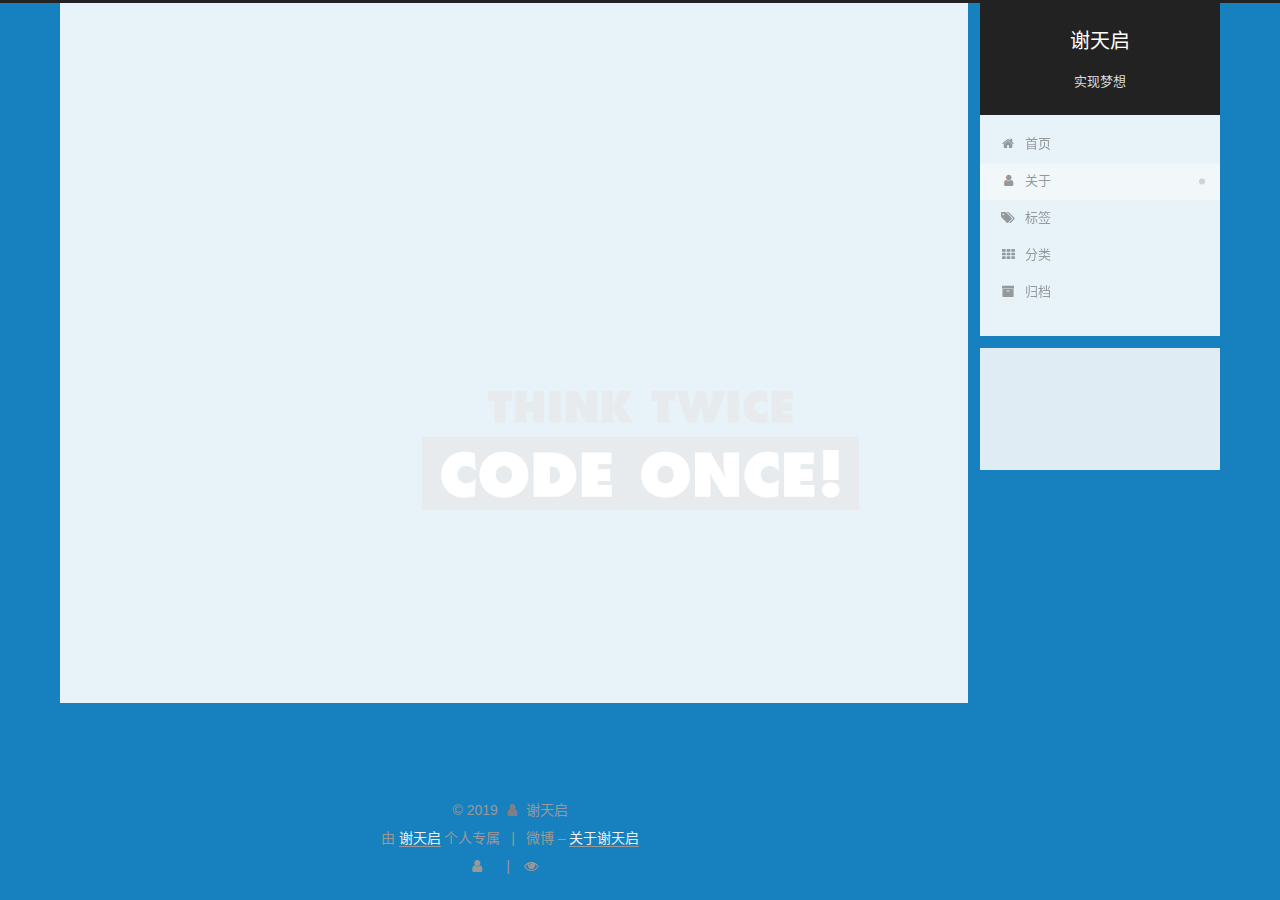
==== commit e348ee8c: "Site updated: 2019-01-30 16:05:33" ====
--- a/about/index.html
+++ b/about/index.html
@@ -109,8 +109,6 @@
 <meta name="twitter:description" content="谢天启性别：男年龄：22QQ：    ERROR 2674900585     野心家 405636392    微信：17674761947">
 
 
-  
-
 
   <link rel="alternate" href="/atom.xml" title="谢天启" type="application/atom+xml">
 
@@ -417,6 +415,11 @@
           
 
   
+    <div class="comments" id="comments">
+      <div id="lv-container" data-id="city" data-uid="MTAyMC80MjQ0MS8xODk4OA=="></div>
+    </div>
+
+  
 
 
 
@@ -720,6 +723,20 @@
 
 
   
+    <script>
+      window.livereOptions = {
+        refer: 'about/index.html'
+      };
+      (function(d, s) {
+        var j, e = d.getElementsByTagName(s)[0];
+        if (typeof LivereTower === 'function') { return; }
+        j = d.createElement(s);
+        j.src = 'https://cdn-city.livere.com/js/embed.dist.js';
+        j.async = true;
+        e.parentNode.insertBefore(j, e);
+      })(document, 'script');
+    </script>
+  
 
 
 
--- a/css/main.css
+++ b/css/main.css
@@ -2001,7 +2001,7 @@
   width: 4px;
   height: 4px;
   border-radius: 50%;
-  background: #7199a7;
+  background: #ff5882;
 }
 .links-of-blogroll {
   font-size: 13px;
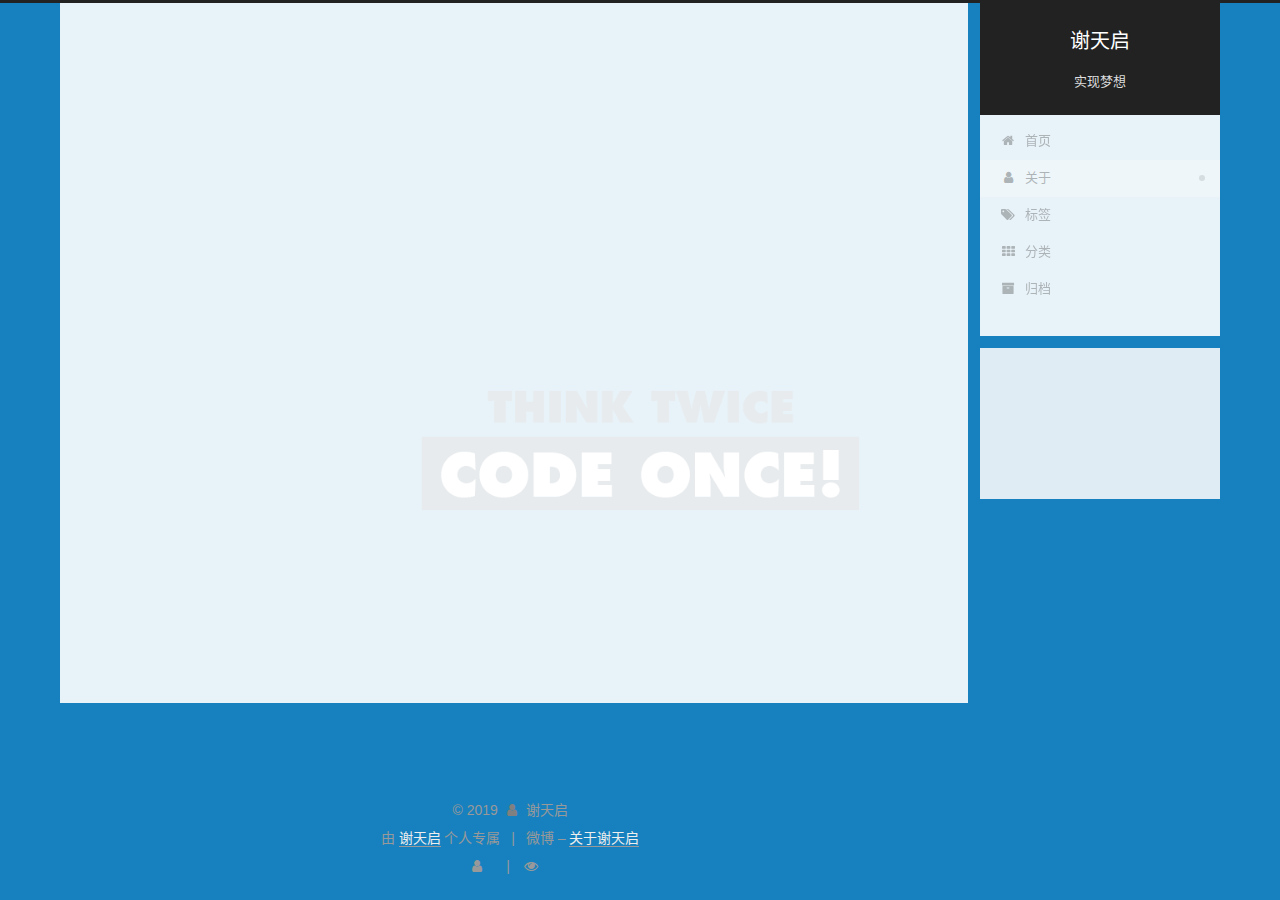
==== commit bcd405d0: "Site updated: 2019-02-06 20:58:00" ====
--- a/about/index.html
+++ b/about/index.html
@@ -96,18 +96,20 @@
 
 
 
-  <meta name="description" content="谢天启性别：男年龄：22QQ：    ERROR 2674900585     野心家 405636392    微信：17674761947">
+  <meta name="description" content="谢天启性别: 男公司: 上海稳然教育科技有限公司职位: 后端开发工程师  QQ: 2674900585微信: 17674761947 程序是我的生命，但我相信爱她甚过爱我的生命">
 <meta property="og:type" content="website">
 <meta property="og:title" content="关于谢天启">
 <meta property="og:url" content="http://yoursite.com/about/index.html">
 <meta property="og:site_name" content="谢天启">
-<meta property="og:description" content="谢天启性别：男年龄：22QQ：    ERROR 2674900585     野心家 405636392    微信：17674761947">
+<meta property="og:description" content="谢天启性别: 男公司: 上海稳然教育科技有限公司职位: 后端开发工程师  QQ: 2674900585微信: 17674761947 程序是我的生命，但我相信爱她甚过爱我的生命">
 <meta property="og:locale" content="zh-CN">
-<meta property="og:updated_time" content="2019-01-01T12:17:30.187Z">
+<meta property="og:updated_time" content="2019-02-06T11:53:53.087Z">
 <meta name="twitter:card" content="summary">
 <meta name="twitter:title" content="关于谢天启">
-<meta name="twitter:description" content="谢天启性别：男年龄：22QQ：    ERROR 2674900585     野心家 405636392    微信：17674761947">
-
+<meta name="twitter:description" content="谢天启性别: 男公司: 上海稳然教育科技有限公司职位: 后端开发工程师  QQ: 2674900585微信: 17674761947 程序是我的生命，但我相信爱她甚过爱我的生命">
+
+
+  
 
 
   <link rel="alternate" href="/atom.xml" title="谢天启" type="application/atom+xml">
@@ -378,23 +380,8 @@
       <div class="post-body">
         
         
-          <h1 id="谢天启"><a href="#谢天启" class="headerlink" title="谢天启"></a><strong><u>谢天启</u></strong></h1><p>性别：男<br>年龄：22<br>QQ：</p>
-<table>
-<thead>
-<tr>
-<th style="text-align:center">ERROR</th>
-<th style="text-align:center">2674900585</th>
-</tr>
-</thead>
-<tbody>
-<tr>
-<td style="text-align:center">野心家</td>
-<td style="text-align:center">405636392</td>
-</tr>
-</tbody>
-</table>
-<p>微信：17674761947</p>
-
+          <h3 id="谢天启"><a href="#谢天启" class="headerlink" title="谢天启"></a><strong>谢天启</strong></h3><p>性别: 男<br>公司: 上海稳然教育科技有限公司<br>职位: 后端开发工程师<br>  QQ: 2674900585<br>微信: 17674761947</p>
+<h1 id="程序是我的生命，但我相信爱她甚过爱我的生命"><a href="#程序是我的生命，但我相信爱她甚过爱我的生命" class="headerlink" title="程序是我的生命，但我相信爱她甚过爱我的生命"></a><center><strong>程序是我的生命，但我相信爱她甚过爱我的生命</strong></center></h1>
         
       </div>
       
@@ -469,14 +456,40 @@
                 
                   <a href="/archives/">
                 
-                    <span class="site-state-item-count">1</span>
+                    <span class="site-state-item-count">2</span>
                     <span class="site-state-item-name">日志</span>
                   </a>
                 </div>
               
 
               
-
+                
+                
+                <div class="site-state-item site-state-categories">
+                  <a href="/categories/index.html">
+                    
+                    
+                      
+                    
+                    <span class="site-state-item-count">1</span>
+                    <span class="site-state-item-name">分类</span>
+                  </a>
+                </div>
+              
+
+              
+                
+                
+                <div class="site-state-item site-state-tags">
+                  <a href="/tags/index.html">
+                    
+                    
+                      
+                    
+                    <span class="site-state-item-count">1</span>
+                    <span class="site-state-item-name">标签</span>
+                  </a>
+                </div>
               
             </nav>
           
@@ -553,7 +566,7 @@
             
 
             
-              <div class="post-toc-content"><ol class="nav"><li class="nav-item nav-level-1"><a class="nav-link" href="#谢天启"><span class="nav-number">1.</span> <span class="nav-text">谢天启</span></a></li></ol></div>
+              <div class="post-toc-content"><ol class="nav"><li class="nav-item nav-level-3"><a class="nav-link" href="#谢天启"><span class="nav-number">1.</span> <span class="nav-text">谢天启</span></a></li></ol><li class="nav-item nav-level-1"><a class="nav-link" href="#程序是我的生命，但我相信爱她甚过爱我的生命"><span class="nav-number"></span> <span class="nav-text">程序是我的生命，但我相信爱她甚过爱我的生命</span></a></li></div>
             
 
           </div>
--- a/css/main.css
+++ b/css/main.css
@@ -2001,7 +2001,7 @@
   width: 4px;
   height: 4px;
   border-radius: 50%;
-  background: #ff5882;
+  background: #3dffcc;
 }
 .links-of-blogroll {
   font-size: 13px;
